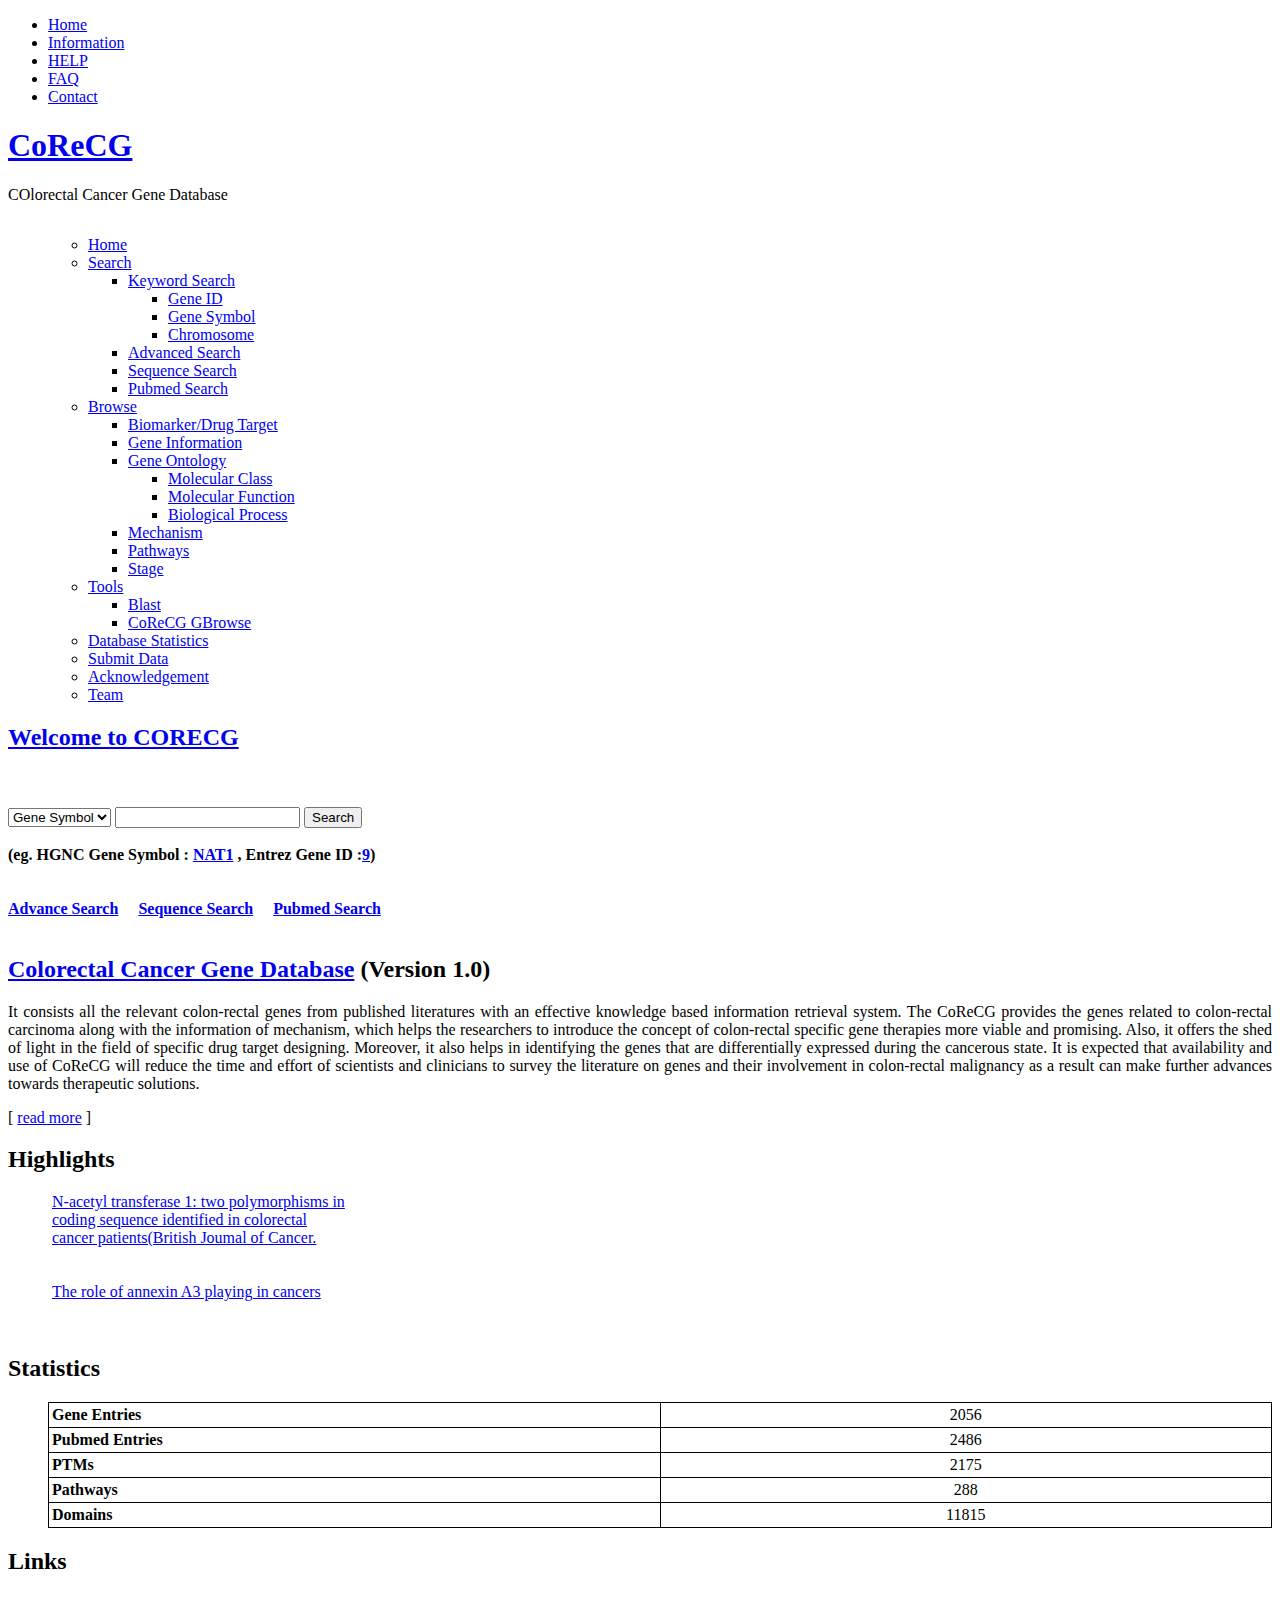
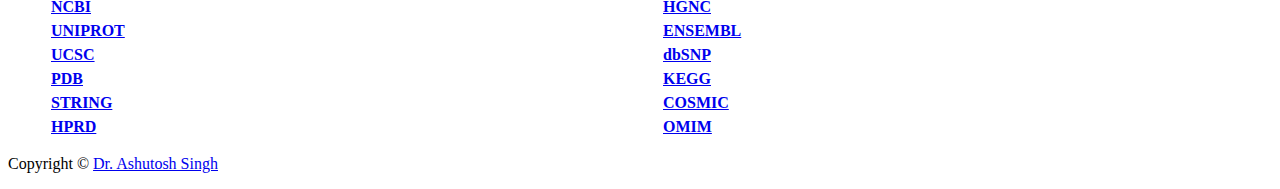
==== index2.html @ 5c92575e "Create index2.html" ====
<!DOCTYPE html PUBLIC "-//W3C//DTD XHTML 1.0 Transitional//EN" "http://www.w3.org/TR/xhtml1/DTD/xhtml1-transitional.dtd">
<html xmlns="http://www.w3.org/1999/xhtml"><head>
<title>CoReCG</title>
<meta http-equiv="Content-Type" content="text/html; charset=UTF-8">
<link rel="stylesheet" type="text/css" href="CoReCG_files/style.css">
<!--[if lte IE 6]><link rel="stylesheet" type="text/css" href="ie.css" /><![endif]-->
<script type="text/javascript" src="CoReCG_files/jquery-1.js"></script>
<script type="text/javascript" src="CoReCG_files/jquery.js"></script>
<script type="text/javascript" src="CoReCG_files/script.js"></script>
<link rel="stylesheet" type="text/css" href="CoReCG_files/pro_drop_1.css">
<script src="CoReCG_files/stuHover.js" type="text/javascript"></script>
<style type="text/css">

#marqueecontainer{
position: relative;
width: 300px; /*marquee width */
height: 140px; /*marquee height */
background-color: white;
overflow: hidden;
padding: 1px;
padding-left: 4px;
}

</style>

<script type="text/javascript">

/***********************************************
* Cross browser Marquee II- � Dynamic Drive (www.dynamicdrive.com)
* This notice MUST stay intact for legal use
* Visit http://www.dynamicdrive.com/ for this script and 100s more.
***********************************************/

var delayb4scroll=2000 //Specify initial delay before marquee starts to scroll on page (2000=2 seconds)
var marqueespeed=1 //Specify marquee scroll speed (larger is faster 1-10)
var pauseit=1 //Pause marquee onMousever (0=no. 1=yes)?

////NO NEED TO EDIT BELOW THIS LINE////////////

var copyspeed=marqueespeed
var pausespeed=(pauseit==0)? copyspeed: 0
var actualheight=''

function scrollmarquee(){
if (parseInt(cross_marquee.style.top)>(actualheight*(-1)+8)) //if scroller hasn't reached the end of its height
cross_marquee.style.top=parseInt(cross_marquee.style.top)-copyspeed+"px" //move scroller upwards
else //else, reset to original position
cross_marquee.style.top=parseInt(marqueeheight)+8+"px"
}

function initializemarquee(){
cross_marquee=document.getElementById("vmarquee")
cross_marquee.style.top=0
marqueeheight=document.getElementById("marqueecontainer").offsetHeight
actualheight=cross_marquee.offsetHeight //height of marquee content (much of which is hidden from view)
if (window.opera || navigator.userAgent.indexOf("Netscape/7")!=-1){ //if Opera or Netscape 7x, add scrollbars to scroll and exit
cross_marquee.style.height=marqueeheight+"px"
cross_marquee.style.overflow="scroll"
return
}
setTimeout('lefttime=setInterval("scrollmarquee()",30)', delayb4scroll)
}

if (window.addEventListener)
window.addEventListener("load", initializemarquee, false)
else if (window.attachEvent)
window.attachEvent("onload", initializemarquee)
else if (document.getElementById)
window.onload=initializemarquee


</script>
</head>
<body>
<!-- BEGIN wrapper -->
<div id="wrapper">
  <!-- BEGIN header -->
  <div id="header">
    <!-- begin pages -->
    <ul class="pages">
      <li><a href="http://lms.snu.edu.in/corecg/">Home</a></li>
      <li><a href="http://lms.snu.edu.in/corecg/about.php">Information</a></li>
      <li><a href="http://lms.snu.edu.in/corecg/help.php">HELP</a></li>
      <li><a href="http://lms.snu.edu.in/corecg/faq.php">FAQ</a></li>
      <li><a href="http://lms.snu.edu.in/corecg/contact.php">Contact</a></li>
    </ul>
    <!-- end pages -->
    <div class="break"></div>
    <!-- begin logo -->
    <div class="logo">
      <h1><a href="http://lms.snu.edu.in/corecg/">CoReCG</a></h1>
      <p>COlorectal Cancer Gene Database</p>
    </div>
    <!-- end logo -->
    <!-- begin sponsor -->
    <div class="sponsor"> <a href="http://www.snu.edu.in/" target="_blank"><img src="CoReCG_files/27-shivnadaruniversity.jpg" alt=""></a> </div>
    <!-- end sponsor -->
    <!-- begin categories -->
    <ul class="categories">
<span class="preload1"></span>
<span class="preload2"></span>

<ul id="nav">
	<li class="top"><a href="http://lms.snu.edu.in/corecg/" class="top_link"><span>Home</span></a></li>
	<li class="top"><a href="#" id="products" class="top_link"><span class="down">Search</span></a>
		<ul class="sub">
			<li><a href="#" class="fly">Keyword Search</a>
					<ul>
						<li><a href="http://lms.snu.edu.in/corecg/gene_id_s.php">Gene ID</a></li>
						<li><a href="http://lms.snu.edu.in/corecg/gene_sym_s.php">Gene Symbol</a></li>
						<li><a href="http://lms.snu.edu.in/corecg/gene_chr_s.php">Chromosome</a></li>
					</ul>
			</li>
			<li class="mid"><a href="http://lms.snu.edu.in/corecg/adv_s.php">Advanced Search</a></li>
			<li><a href="http://lms.snu.edu.in/corecg/seq_s.php">Sequence Search</a></li>
			<li><a href="http://lms.snu.edu.in/corecg/pubmed_id_s.php">Pubmed Search</a></li>
					</ul>
	</li>
	<li class="top"><a href="#" id="services" class="top_link"><span class="down">Browse</span></a>
		<ul class="sub">
			<li><a href="http://lms.snu.edu.in/corecg/marker_target.php">Biomarker/Drug Target</a></li>
			<li><a href="http://lms.snu.edu.in/corecg/gene_browse.php">Gene Information</a></li>
<li><a href="#" class="fly">Gene Ontology</a>
				<ul>
					<li><a href="http://lms.snu.edu.in/corecg/mol_class_browse.php">Molecular Class</a></li>
					<li><a href="http://lms.snu.edu.in/corecg/mol_function_browse.php">Molecular Function</a></li>
					<li><a href="http://lms.snu.edu.in/corecg/bio_process_browse.php">Biological Process</a></li>
				</ul></li>
<li><a href="http://lms.snu.edu.in/corecg/mechanism_browse.php">Mechanism</a></li>
		
			<li><a href="http://lms.snu.edu.in/corecg/pathway_browse.php">Pathways</a></li>
				<li><a href="http://lms.snu.edu.in/corecg/stage_browse.php">Stage</a></li>
			
		</ul>
	</li>
	<li class="top"><a href="#" id="contacts" class="top_link"><span class="down">Tools</span></a>
		<ul class="sub">
			<li><a href="http://lms.snu.edu.in/corecg/blast.php">Blast</a></li>
			<li><a href="http://lms.snu.edu.in/cgi-bin/gb2/gbrowse/corecg/" target="_blank">CoReCG GBrowse</a></li>
		</ul>
	</li>
	<li class="top"><a href="http://lms.snu.edu.in/corecg/db_stats.php" id="shop" class="top_link"><span>Database Statistics</span></a></li>
	<li class="top"><a href="http://lms.snu.edu.in/corecg/submit_data.php" id="privacy" class="top_link"><span>Submit Data</span></a></li>
	<li class="top"><a href="http://lms.snu.edu.in/corecg/acknowledgement.php" id="privacy" class="top_link"><span>Acknowledgement</span></a></li>
	<li class="top"><a href="http://lms.snu.edu.in/corecg/team.php" id="privacy" class="top_link"><span>Team</span></a></li>
</ul></ul>

    <!-- end categories -->
  </div>
  <!-- END header -->
  <!-- BEGIN content -->
  <div id="content">
    <!-- begin featured -->
    <div id="featured">
      <div class="post">
        <h2><a href="#">Welcome to CORECG</a></h2>
       <br><br>
        <form method="post" action="searchresult.php">
                <script type="text/javascript">
                    function checkInput(){
  						 var len = document.getElementById('search-text').value.length;
                          if(len<1){
                            alert('Please enter a search value');
                            return false;
                        }
                    }
                </script>
                <select id="search-sel" name="selSearchType">
                        <option value="Gene_Symbol" selected="selected">Gene Symbol</option>
                        <option value="Gene_ID">Gene ID</option>
                        <option value="Chromosome">Chromosome</option>
                       </select>
                    <input type="text" id="search-text" name="searchInput">
                    <input type="submit" id="search-submit" value="Search" onclick="return checkInput();"></form><br>
			<b>(eg. HGNC Gene Symbol : <a href="http://lms.snu.edu.in/corecg/searchresultt.php?ID=9">NAT1</a> , Entrez Gene ID :<a href="http://lms.snu.edu.in/corecg/searchresultt.php?ID=9">9</a>)</b><br><br><br>
			<b><a href="https://lms.snu.edu.in/corecg/adv_s.php">Advance Search</a></b>&nbsp;&nbsp;&nbsp;&nbsp;
                    	<b><a href="https://lms.snu.edu.in/corecg/seq_s.php">Sequence Search</a></b>&nbsp;&nbsp;&nbsp;&nbsp;
			<b><a href="https://lms.snu.edu.in/corecg/pubmed_id_s.php">Pubmed Search</a></b>
		      <br>
		      <br>        <div class="break"></div>
      </div>
      </div>
    <!-- end featured -->
    <!-- begin recent posts -->
    <div class="recent">
      <!-- begin post -->
      <div class="o post">
        <h2><a href="#">Colorectal Cancer Gene Database</a> (Version 1.0)</h2>
        <p align="justify">It consists all the relevant colon-rectal 
genes from published literatures with an effective knowledge based 
information retrieval system. The CoReCG provides the genes related to 
colon-rectal carcinoma along with the information of mechanism, which 
helps the researchers to introduce the concept of colon-rectal specific 
gene therapies more viable and promising. Also, it offers the shed of 
light in the field of specific drug target designing. Moreover, it also 
helps in identifying the genes that are differentially expressed during 
the cancerous state. It is expected that availability and use of CoReCG 
will reduce the time and effort of scientists and clinicians to survey 
the literature on genes and their involvement in colon-rectal malignancy
 as a result can make further advances towards therapeutic solutions. </p>
        <p class="readmore">[ <a href="https://lms.snu.edu.in/corecg/about.php">read more</a> ]</p>
        


      </div>
      <!-- end post -->
    </div>
    <!-- end recent posts -->
  </div>
  <!-- END content -->
  <!-- BEGIN sidebar -->
  <div id="sidebar">
<!-- begin popular posts -->
    <div class="box">
      <h2>Highlights</h2>
      <ul class="popular">
        <div id="marqueecontainer" onmouseover="copyspeed=pausespeed" onmouseout="copyspeed=marqueespeed">
<div id="vmarquee" style="position: absolute; width: 98%; top: -237px;">

<!--YOUR SCROLL CONTENT HERE-->

	
<a href="https://www.ncbi.nlm.nih.gov/pubmed/?term=9528834" target="_blank">N-acetyl transferase 1: two polymorphisms in coding sequence identified in colorectal cancer patients(British Joumal of Cancer.</a>&nbsp;&nbsp;&nbsp;<br><br><br><a href="https://www.ncbi.nlm.nih.gov/pubmed/?term=23011854" target="_blank">The role of annexin A3 playing in cancers</a>&nbsp;&nbsp;&nbsp;<br><br><br><a href="https://www.ncbi.nlm.nih.gov/pubmed/?term=22481083" target="_blank">Apoptosome-dependent caspase activation proteins as prognostic markers in Stage II and III colorectal cancer.</a>&nbsp;&nbsp;&nbsp;<br><br><br><a href="https://www.ncbi.nlm.nih.gov/pubmed/?term=22810696" target="_blank">Comprehensive molecular characterization of human colon and rectal cancer.</a>&nbsp;&nbsp;&nbsp;<br><br><br><a href="https://www.ncbi.nlm.nih.gov/pubmed/?term=22968445" target="_blank">Extensive quantitative remodeling of the proteome between normal colon tissue and adenocarcinoma.</a>&nbsp;&nbsp;&nbsp;<br><br><br><a href="https://www.ncbi.nlm.nih.gov/pubmed/?term=23001810" target="_blank">Differential
 gene expression and methylation in the retinoid/PPARA pathway and of 
tumor suppressors may modify intestinal tumorigenesis induced by low 
folate in mice.</a>&nbsp;&nbsp;&nbsp;<br><br><br><a href="https://www.ncbi.nlm.nih.gov/pubmed/?term=22895193" target="_blank">Recurrent R-spondin fusions in colon cancer.</a>&nbsp;&nbsp;&nbsp;<br><br><br><a href="https://www.ncbi.nlm.nih.gov/pubmed/?term=17848589" target="_blank">A proteomics analysis of cell signaling alterations in colorectal cancer.</a>&nbsp;&nbsp;&nbsp;<br><br><br><a href="https://www.ncbi.nlm.nih.gov/pubmed/?term=23038226" target="_blank">Loss
 of Expression of the Tumor Suppressor CEACAM1 Links Different 
Hereditary Colorectal Carcinoma Subtypes to the Genesis of Sporadic 
Colorectal Carcinoma.</a>&nbsp;&nbsp;&nbsp;<br><br><br><a href="https://www.ncbi.nlm.nih.gov/pubmed/?term=20949628" target="_blank">Evaluation of Germline BMP4 Mutation as a Cause of Colorectal Cancer.</a>&nbsp;&nbsp;&nbsp;<br><br><br><a href="https://www.ncbi.nlm.nih.gov/pubmed/?term=15273736" target="_blank">Promoter hypermethylation downregulates RUNX3 gene expressionin colorectal cancer cell lines.</a>&nbsp;&nbsp;&nbsp;<br><br><br><a href="https://www.ncbi.nlm.nih.gov/pubmed/?term=14997203" target="_blank">CDH13 promoter region is specifically methylated in poorly differentiated colorectal cancer.</a>&nbsp;&nbsp;&nbsp;<br><br><br><a href="https://www.ncbi.nlm.nih.gov/pubmed/?term=19187582" target="_blank">Screening of tumor suppressor genes on 1q31.1-32.1 in Chinese patients with sporadic colorectal cancer.</a>&nbsp;&nbsp;&nbsp;<br><br><br><a href="https://www.ncbi.nlm.nih.gov/pubmed/?term=12237780" target="_blank">Expression of paclitaxel-inactivating CYP3A activity in human colorectal cancer: implications for drug therapy</a>&nbsp;&nbsp;&nbsp;<br><br><br><a href="https://www.ncbi.nlm.nih.gov/pubmed/?term=23023523" target="_blank">UHRF1 expression is upregulated and associated with cellular proliferation in colorectal cancer</a>&nbsp;&nbsp;&nbsp;<br><br><br><a href="https://www.ncbi.nlm.nih.gov/pubmed/?term=22281684" target="_blank">Unresponsiveness of colon cancer to BRAF(V600E) inhibition through feedback activation of EGFR.</a>&nbsp;&nbsp;&nbsp;<br><br><br><a href="https://www.ncbi.nlm.nih.gov/pubmed/?term=16007213" target="_blank">Downregulation of EphA7 by hypermethylation in colorectal cancer</a>&nbsp;&nbsp;&nbsp;<br><br><br><a href="https://www.ncbi.nlm.nih.gov/pubmed/?term=22993316" target="_blank">Significance of ELF3 mRNA Expression for Detection of Lymph Node Metastases of Colorectal Cancer</a>&nbsp;&nbsp;&nbsp;<br><br><br><a href="https://www.ncbi.nlm.nih.gov/pubmed/?term=22242939" target="_blank">Cancer somatic mutations disrupt functions of the EphA3 receptor tyrosine kinase through multiple mechanisms</a>&nbsp;&nbsp;&nbsp;<br><br><br><a href="https://www.ncbi.nlm.nih.gov/pubmed/?term=23001792" target="_blank">Inhibition
 of PRC2 histone methyltransferase activity increases TRAIL-mediated 
apoptosis sensitivity in human colon cancer cells.</a>&nbsp;&nbsp;&nbsp;<br><br><br><a href="https://www.ncbi.nlm.nih.gov/pubmed/?term=20168335" target="_blank">Relationship between growth hormone 1 genetic polymorphism and susceptibility to colorectal cancer</a>&nbsp;&nbsp;&nbsp;<br><br><br><a href="https://www.ncbi.nlm.nih.gov/pubmed/?term=17461467" target="_blank">Sonic hedgehog-Gli1 pathway in colorectal adenocarcinomas</a>&nbsp;&nbsp;&nbsp;<br><br><br><a href="https://www.ncbi.nlm.nih.gov/pubmed/?term=17277760" target="_blank">Human leukocyte antigen G expression as a significant prognostic indicator for patients with colorectal cancer.</a>&nbsp;&nbsp;&nbsp;<br><br><br><a href="https://www.ncbi.nlm.nih.gov/pubmed/?term=20027224" target="_blank">Analysis of the Association between CIMP and BRAFV600E in Colorectal Cancer by DNA Methylation Profiling.</a>&nbsp;&nbsp;&nbsp;<br><br><br><a href="https://www.ncbi.nlm.nih.gov/pubmed/?term=15170664" target="_blank">HEDGEHOG SIGNALLING IN COLORECTAL TUMOUR CELLS: INDUCTION OF APOPTOSIS WITH CYCLOPAMINE TREATMENT.</a>&nbsp;&nbsp;&nbsp;<br><br><br><a href="https://www.ncbi.nlm.nih.gov/pubmed/?term=9792144" target="_blank">Selective suppression of cytokine secretion in whole blood cell cultures of patients with colorectal cancer.</a>&nbsp;&nbsp;&nbsp;<br><br><br><a href="https://www.ncbi.nlm.nih.gov/pubmed/?term=8530527" target="_blank">Receptors
 for Interleukin (IL)-4 Do Not Associate with the Commong Chain, and 
IL-4 Induces the Phosphorylation of JAK2 TyrosineKinase in Human Colon 
Carcinoma Cells.</a>&nbsp;&nbsp;&nbsp;<br><br><br><a href="https://www.ncbi.nlm.nih.gov/pubmed/?term=22564821" target="_blank">Comparative proteomic analysis for the insoluble fractions of colorectal cancer patients.</a>&nbsp;&nbsp;&nbsp;<br><br><br><a href="https://www.ncbi.nlm.nih.gov/pubmed/?term=19531654" target="_blank">Smad2
 and Smad3 Phosphorylated at Both Linker and COOHTerminal Regions 
Transmit Malignant TGF-B Signal in Later Stages ofHuman Colorectal 
Cancer and Somatic alterations of the SMIAD-2 gene in human colorectal 
cancers.</a>&nbsp;&nbsp;&nbsp;<br><br><br><a href="https://www.ncbi.nlm.nih.gov/pubmed/?term=18781153" target="_blank">Smad7 induces hepatic metastasis in colorectal cancer.</a>&nbsp;&nbsp;&nbsp;<br><br><br><a href="https://www.ncbi.nlm.nih.gov/pubmed/?term=17277767" target="_blank">Prognostic significance of mammalian sterile20-like kinase 1 in colorectal cancer.
</a>&nbsp;&nbsp;&nbsp;<br><br><br><a href="https://www.ncbi.nlm.nih.gov/pubmed/?term=23007840" target="_blank">Contribution
 of bi-allelic germline MUTYH mutations to early-onset and familial 
colorectal cancer and to low number of adenomatous polyps: case-series 
and literature review</a>&nbsp;&nbsp;&nbsp;<br><br><br><a href="https://www.ncbi.nlm.nih.gov/pubmed/?term=23010642" target="_blank">Methylation of the Polycomb Group Target Genes (PCGT) is a Possible Biomarker for Favorable Prognosis in Colorectal Cancer.</a>&nbsp;&nbsp;&nbsp;<br><br><br><a href="https://www.ncbi.nlm.nih.gov/pubmed/?term=22974840" target="_blank">NEDD4 is overexpressed in colorectal cancer and promotes colonic cell growth independently of the PI3K/PTEN/AKT pathway.</a>&nbsp;&nbsp;&nbsp;<br><br><br><a href="https://www.ncbi.nlm.nih.gov/pubmed/?term=23034738" target="_blank">Methylation of NEUROG1 in Serum Is a Sensitive Marker for the Detection of Early Colorectal cancer.</a>&nbsp;&nbsp;&nbsp;<br><br><br><a href="https://www.ncbi.nlm.nih.gov/pubmed/?term=22863622" target="_blank">Notch1 counteracts WNT/?-catenin signalingthrough chromatin modification in colorectal cancer.</a>&nbsp;&nbsp;&nbsp;<br><br><br><a href="https://www.ncbi.nlm.nih.gov/pubmed/?term=20133737" target="_blank">Genetic inactivation of AKT1, AKT2, and PDPK1 in human colorectal cancer cells clarifies their roles in tumor growth regulation.</a>&nbsp;&nbsp;&nbsp;<br><br><br><a href="https://www.ncbi.nlm.nih.gov/pubmed/?term=20622004" target="_blank">Genetic
 variation in a metabolic signaling pathway and colon and rectal cancer 
risk: mTOR, PTEN, STK11, RPKAA1, PRKAG2, TSC1, TSC2, PI3K and Akt1.</a>&nbsp;&nbsp;&nbsp;<br><br><br><a href="https://www.ncbi.nlm.nih.gov/pubmed/?term=22751117" target="_blank">RET is a potential tumor suppressor gene in colorectal cancer.</a>&nbsp;&nbsp;&nbsp;<br><br><br><a href="https://www.ncbi.nlm.nih.gov/pubmed/?term=23002339" target="_blank">Emerging roles of the ribonucleotide reductase M2 in colorectal cancer and ultraviolet-induced DNA damage repair.</a>&nbsp;&nbsp;&nbsp;<br><br><br><a href="https://www.ncbi.nlm.nih.gov/pubmed/?term=23029563" target="_blank">Down-Regulation of CDH1 Is Associated with Expression of SNAI1 in Colorectal Adenomas.</a>&nbsp;&nbsp;&nbsp;<br><br><br><a href="https://www.ncbi.nlm.nih.gov/pubmed/?term=18458674" target="_blank">SPARC
 promoter hypermethylation in colorectal cancers can be reversed by 
5-Aza-20deoxycytidine to increase SPARC expression and improve therapy 
response.</a>&nbsp;&nbsp;&nbsp;<br><br><br><a href="https://www.ncbi.nlm.nih.gov/pubmed/?term=21437251" target="_blank">The Notch-2 Gene Is Regulated by Wnt Signaling in Cultured Colorectal Cancer Cells.</a>&nbsp;&nbsp;&nbsp;<br><br><br><a href="https://www.ncbi.nlm.nih.gov/pubmed/?term=21922590" target="_blank">MicroRNA Profiling Differentiates Colorectal Cancer According to KRAS Status.</a>&nbsp;&nbsp;&nbsp;<br><br><br><a href="https://www.ncbi.nlm.nih.gov/pubmed/?term=23037807" target="_blank">Tissue inhibitor of metalloproteinases-3 transfer suppresses malignant behaviors of colorectal cancer cells.</a>&nbsp;&nbsp;&nbsp;<br><br><br><a href="https://www.ncbi.nlm.nih.gov/pubmed/?term=22772342" target="_blank">TUFM is a potential new prognostic indicator for colorectal carcinoma. </a>&nbsp;&nbsp;&nbsp;<br><br><br><a href="https://www.ncbi.nlm.nih.gov/pubmed/?term=21743435" target="_blank">VEGFA gene locus (6p12) amplification identifies a small but highly aggressive subgroup of colorectal patients.</a>&nbsp;&nbsp;&nbsp;<br><br><br><a href="https://www.ncbi.nlm.nih.gov/pubmed/?term=16717119" target="_blank">IFN?-dependent, spontaneous development of colorectal carcinomas in SOCS1-defi cient mice</a>&nbsp;&nbsp;&nbsp;<br><br><br><a href="https://www.ncbi.nlm.nih.gov/pubmed/?term=22655257" target="_blank">Stratification and Prognostic Relevance of Jass's Molecular Classification of Colorectal Cancer.</a>&nbsp;&nbsp;&nbsp;<br><br><br><a href="https://www.ncbi.nlm.nih.gov/pubmed/?term=23017941" target="_blank">Colon Cancer Stem Cells Resist Antiangiogenesis Therapy-induced Apoptosis</a>&nbsp;&nbsp;&nbsp;<br><br><br><a href="https://www.ncbi.nlm.nih.gov/pubmed/?term=9528834" target="_blank">N-acetyl transferase 1: two polymorphisms in coding sequence identified in colorectal cancer patients(British Joumal of Cancer.</a>&nbsp;&nbsp;&nbsp;<br><br><br><a href="https://www.ncbi.nlm.nih.gov/pubmed/?term=23011854" target="_blank">The role of annexin A3 playing in cancers</a>&nbsp;&nbsp;&nbsp;<br><br><br><a href="https://www.ncbi.nlm.nih.gov/pubmed/?term=22481083" target="_blank">Apoptosome-dependent caspase activation proteins as prognostic markers in Stage II and III colorectal cancer.</a>&nbsp;&nbsp;&nbsp;<br><br><br><a href="https://www.ncbi.nlm.nih.gov/pubmed/?term=22810696" target="_blank">Comprehensive molecular characterization of human colon and rectal cancer.</a>&nbsp;&nbsp;&nbsp;<br><br><br><a href="https://www.ncbi.nlm.nih.gov/pubmed/?term=22968445" target="_blank">Extensive quantitative remodeling of the proteome between normal colon tissue and adenocarcinoma.</a>&nbsp;&nbsp;&nbsp;<br><br><br><a href="https://www.ncbi.nlm.nih.gov/pubmed/?term=23001810" target="_blank">Differential
 gene expression and methylation in the retinoid/PPARA pathway and of 
tumor suppressors may modify intestinal tumorigenesis induced by low 
folate in mice.</a>&nbsp;&nbsp;&nbsp;<br><br><br><a href="https://www.ncbi.nlm.nih.gov/pubmed/?term=22895193" target="_blank">Recurrent R-spondin fusions in colon cancer.</a>&nbsp;&nbsp;&nbsp;<br><br><br><a href="https://www.ncbi.nlm.nih.gov/pubmed/?term=17848589" target="_blank">A proteomics analysis of cell signaling alterations in colorectal cancer.</a>&nbsp;&nbsp;&nbsp;<br><br><br><a href="https://www.ncbi.nlm.nih.gov/pubmed/?term=23038226" target="_blank">Loss
 of Expression of the Tumor Suppressor CEACAM1 Links Different 
Hereditary Colorectal Carcinoma Subtypes to the Genesis of Sporadic 
Colorectal Carcinoma.</a>&nbsp;&nbsp;&nbsp;<br><br><br><a href="https://www.ncbi.nlm.nih.gov/pubmed/?term=20949628" target="_blank">Evaluation of Germline BMP4 Mutation as a Cause of Colorectal Cancer.</a>&nbsp;&nbsp;&nbsp;<br><br><br><a href="https://www.ncbi.nlm.nih.gov/pubmed/?term=15273736" target="_blank">Promoter hypermethylation downregulates RUNX3 gene expressionin colorectal cancer cell lines.</a>&nbsp;&nbsp;&nbsp;<br><br><br><a href="https://www.ncbi.nlm.nih.gov/pubmed/?term=14997203" target="_blank">CDH13 promoter region is specifically methylated in poorly differentiated colorectal cancer.</a>&nbsp;&nbsp;&nbsp;<br><br><br><a href="https://www.ncbi.nlm.nih.gov/pubmed/?term=19187582" target="_blank">Screening of tumor suppressor genes on 1q31.1-32.1 in Chinese patients with sporadic colorectal cancer.</a>&nbsp;&nbsp;&nbsp;<br><br><br><a href="https://www.ncbi.nlm.nih.gov/pubmed/?term=12237780" target="_blank">Expression of paclitaxel-inactivating CYP3A activity in human colorectal cancer: implications for drug therapy</a>&nbsp;&nbsp;&nbsp;<br><br><br><a href="https://www.ncbi.nlm.nih.gov/pubmed/?term=23023523" target="_blank">UHRF1 expression is upregulated and associated with cellular proliferation in colorectal cancer</a>&nbsp;&nbsp;&nbsp;<br><br><br><a href="https://www.ncbi.nlm.nih.gov/pubmed/?term=22281684" target="_blank">Unresponsiveness of colon cancer to BRAF(V600E) inhibition through feedback activation of EGFR.</a>&nbsp;&nbsp;&nbsp;<br><br><br><a href="https://www.ncbi.nlm.nih.gov/pubmed/?term=16007213" target="_blank">Downregulation of EphA7 by hypermethylation in colorectal cancer</a>&nbsp;&nbsp;&nbsp;<br><br><br><a href="https://www.ncbi.nlm.nih.gov/pubmed/?term=22993316" target="_blank">Significance of ELF3 mRNA Expression for Detection of Lymph Node Metastases of Colorectal Cancer</a>&nbsp;&nbsp;&nbsp;<br><br><br><a href="https://www.ncbi.nlm.nih.gov/pubmed/?term=22242939" target="_blank">Cancer somatic mutations disrupt functions of the EphA3 receptor tyrosine kinase through multiple mechanisms</a>&nbsp;&nbsp;&nbsp;<br><br><br><a href="https://www.ncbi.nlm.nih.gov/pubmed/?term=23001792" target="_blank">Inhibition
 of PRC2 histone methyltransferase activity increases TRAIL-mediated 
apoptosis sensitivity in human colon cancer cells.</a>&nbsp;&nbsp;&nbsp;<br><br><br><a href="https://www.ncbi.nlm.nih.gov/pubmed/?term=20168335" target="_blank">Relationship between growth hormone 1 genetic polymorphism and susceptibility to colorectal cancer</a>&nbsp;&nbsp;&nbsp;<br><br><br><a href="https://www.ncbi.nlm.nih.gov/pubmed/?term=17461467" target="_blank">Sonic hedgehog-Gli1 pathway in colorectal adenocarcinomas</a>&nbsp;&nbsp;&nbsp;<br><br><br><a href="https://www.ncbi.nlm.nih.gov/pubmed/?term=17277760" target="_blank">Human leukocyte antigen G expression as a significant prognostic indicator for patients with colorectal cancer.</a>&nbsp;&nbsp;&nbsp;<br><br><br><a href="https://www.ncbi.nlm.nih.gov/pubmed/?term=20027224" target="_blank">Analysis of the Association between CIMP and BRAFV600E in Colorectal Cancer by DNA Methylation Profiling.</a>&nbsp;&nbsp;&nbsp;<br><br><br><a href="https://www.ncbi.nlm.nih.gov/pubmed/?term=15170664" target="_blank">HEDGEHOG SIGNALLING IN COLORECTAL TUMOUR CELLS: INDUCTION OF APOPTOSIS WITH CYCLOPAMINE TREATMENT.</a>&nbsp;&nbsp;&nbsp;<br><br><br><a href="https://www.ncbi.nlm.nih.gov/pubmed/?term=9792144" target="_blank">Selective suppression of cytokine secretion in whole blood cell cultures of patients with colorectal cancer.</a>&nbsp;&nbsp;&nbsp;<br><br><br><a href="https://www.ncbi.nlm.nih.gov/pubmed/?term=8530527" target="_blank">Receptors
 for Interleukin (IL)-4 Do Not Associate with the Commong Chain, and 
IL-4 Induces the Phosphorylation of JAK2 TyrosineKinase in Human Colon 
Carcinoma Cells.</a>&nbsp;&nbsp;&nbsp;<br><br><br><a href="https://www.ncbi.nlm.nih.gov/pubmed/?term=22564821" target="_blank">Comparative proteomic analysis for the insoluble fractions of colorectal cancer patients.</a>&nbsp;&nbsp;&nbsp;<br><br><br><a href="https://www.ncbi.nlm.nih.gov/pubmed/?term=19531654" target="_blank">Smad2
 and Smad3 Phosphorylated at Both Linker and COOHTerminal Regions 
Transmit Malignant TGF-B Signal in Later Stages ofHuman Colorectal 
Cancer and Somatic alterations of the SMIAD-2 gene in human colorectal 
cancers.</a>&nbsp;&nbsp;&nbsp;<br><br><br><a href="https://www.ncbi.nlm.nih.gov/pubmed/?term=18781153" target="_blank">Smad7 induces hepatic metastasis in colorectal cancer.</a>&nbsp;&nbsp;&nbsp;<br><br><br><a href="https://www.ncbi.nlm.nih.gov/pubmed/?term=17277767" target="_blank">Prognostic significance of mammalian sterile20-like kinase 1 in colorectal cancer.
</a>&nbsp;&nbsp;&nbsp;<br><br><br><a href="https://www.ncbi.nlm.nih.gov/pubmed/?term=23007840" target="_blank">Contribution
 of bi-allelic germline MUTYH mutations to early-onset and familial 
colorectal cancer and to low number of adenomatous polyps: case-series 
and literature review</a>&nbsp;&nbsp;&nbsp;<br><br><br><a href="https://www.ncbi.nlm.nih.gov/pubmed/?term=23010642" target="_blank">Methylation of the Polycomb Group Target Genes (PCGT) is a Possible Biomarker for Favorable Prognosis in Colorectal Cancer.</a>&nbsp;&nbsp;&nbsp;<br><br><br><a href="https://www.ncbi.nlm.nih.gov/pubmed/?term=22974840" target="_blank">NEDD4 is overexpressed in colorectal cancer and promotes colonic cell growth independently of the PI3K/PTEN/AKT pathway.</a>&nbsp;&nbsp;&nbsp;<br><br><br><a href="https://www.ncbi.nlm.nih.gov/pubmed/?term=23034738" target="_blank">Methylation of NEUROG1 in Serum Is a Sensitive Marker for the Detection of Early Colorectal cancer.</a>&nbsp;&nbsp;&nbsp;<br><br><br><a href="https://www.ncbi.nlm.nih.gov/pubmed/?term=22863622" target="_blank">Notch1 counteracts WNT/?-catenin signalingthrough chromatin modification in colorectal cancer.</a>&nbsp;&nbsp;&nbsp;<br><br><br><a href="https://www.ncbi.nlm.nih.gov/pubmed/?term=20133737" target="_blank">Genetic inactivation of AKT1, AKT2, and PDPK1 in human colorectal cancer cells clarifies their roles in tumor growth regulation.</a>&nbsp;&nbsp;&nbsp;<br><br><br><a href="https://www.ncbi.nlm.nih.gov/pubmed/?term=20622004" target="_blank">Genetic
 variation in a metabolic signaling pathway and colon and rectal cancer 
risk: mTOR, PTEN, STK11, RPKAA1, PRKAG2, TSC1, TSC2, PI3K and Akt1.</a>&nbsp;&nbsp;&nbsp;<br><br><br><a href="https://www.ncbi.nlm.nih.gov/pubmed/?term=22751117" target="_blank">RET is a potential tumor suppressor gene in colorectal cancer.</a>&nbsp;&nbsp;&nbsp;<br><br><br><a href="https://www.ncbi.nlm.nih.gov/pubmed/?term=23002339" target="_blank">Emerging roles of the ribonucleotide reductase M2 in colorectal cancer and ultraviolet-induced DNA damage repair.</a>&nbsp;&nbsp;&nbsp;<br><br><br><a href="https://www.ncbi.nlm.nih.gov/pubmed/?term=23029563" target="_blank">Down-Regulation of CDH1 Is Associated with Expression of SNAI1 in Colorectal Adenomas.</a>&nbsp;&nbsp;&nbsp;<br><br><br><a href="https://www.ncbi.nlm.nih.gov/pubmed/?term=18458674" target="_blank">SPARC
 promoter hypermethylation in colorectal cancers can be reversed by 
5-Aza-20deoxycytidine to increase SPARC expression and improve therapy 
response.</a>&nbsp;&nbsp;&nbsp;<br><br><br><a href="https://www.ncbi.nlm.nih.gov/pubmed/?term=21437251" target="_blank">The Notch-2 Gene Is Regulated by Wnt Signaling in Cultured Colorectal Cancer Cells.</a>&nbsp;&nbsp;&nbsp;<br><br><br><a href="https://www.ncbi.nlm.nih.gov/pubmed/?term=21922590" target="_blank">MicroRNA Profiling Differentiates Colorectal Cancer According to KRAS Status.</a>&nbsp;&nbsp;&nbsp;<br><br><br><a href="https://www.ncbi.nlm.nih.gov/pubmed/?term=23037807" target="_blank">Tissue inhibitor of metalloproteinases-3 transfer suppresses malignant behaviors of colorectal cancer cells.</a>&nbsp;&nbsp;&nbsp;<br><br><br><a href="https://www.ncbi.nlm.nih.gov/pubmed/?term=22772342" target="_blank">TUFM is a potential new prognostic indicator for colorectal carcinoma. </a>&nbsp;&nbsp;&nbsp;<br><br><br><a href="https://www.ncbi.nlm.nih.gov/pubmed/?term=21743435" target="_blank">VEGFA gene locus (6p12) amplification identifies a small but highly aggressive subgroup of colorectal patients.</a>&nbsp;&nbsp;&nbsp;<br><br><br><a href="https://www.ncbi.nlm.nih.gov/pubmed/?term=16717119" target="_blank">IFN?-dependent, spontaneous development of colorectal carcinomas in SOCS1-defi cient mice</a>&nbsp;&nbsp;&nbsp;<br><br><br><a href="https://www.ncbi.nlm.nih.gov/pubmed/?term=22655257" target="_blank">Stratification and Prognostic Relevance of Jass's Molecular Classification of Colorectal Cancer.</a>&nbsp;&nbsp;&nbsp;<br><br><br><a href="https://www.ncbi.nlm.nih.gov/pubmed/?term=23017941" target="_blank">Colon Cancer Stem Cells Resist Antiangiogenesis Therapy-induced Apoptosis</a>&nbsp;&nbsp;&nbsp;<br><br><br><br><br><!--YOUR SCROLL CONTENT HERE-->

</div>
</div>
      </ul>
    </div>
    <!-- end popular posts -->
        <!-- begin popular posts -->
    <div class="box">
      <h2>Statistics</h2>
      <ul class="popular">
        <table style="border:1px black;width:100%;border-collapse:collapse;" border="1"><colgroup><col width="50%">
</colgroup><tbody><tr>
<td style="padding:3px;"><b>Gene Entries</b></td><td style="padding:3px;"><center>2056</center></td>
</tr>
<tr>
<td style="padding:3px;"><b>Pubmed Entries</b></td><td style="padding:3px;"><center>2486</center></td>
</tr>
<tr>
<td style="padding:3px;"><b>PTMs</b></td><td style="padding:3px;"><center>2175</center></td>
</tr>
<tr>
<td style="padding:3px;"><b>Pathways</b></td><td style="padding:3px;"><center>288</center></td></tr>
<tr><td style="padding:3px;"><b>Domains</b></td><td style="padding:3px;"><center>11815</center></td></tr>
</tbody></table>
      </ul>
    </div>
    <!-- end popular posts -->
     <!-- begin popular posts -->
    <div class="box">
      <h2>Links</h2>
      <ul class="popular">
	<table style="border:1px black;width:100%;border-collapse:collapse;" border="0"><colgroup><col width="50%">
		</colgroup><tbody><tr>
		<td style="padding:3px;"><b><a href="http://www.ncbi.nlm.nih.gov/" target="_blank">NCBI</a></b></td>
		<td style="padding:3px;"><b><a href="http://www.genenames.org/" target="_blank">HGNC</a></b></td>
		</tr>
		<tr>
		<td style="padding:3px;"><b><a href="http://www.uniprot.org/" target="_blank">UNIPROT</a></b></td>
		<td style="padding:3px;"><b><a href="http://www.ensembl.org/index.html" target="_blank">ENSEMBL</a></b></td>
		</tr>
		<tr>
		<td style="padding:3px;"><b><a href="https://genome.ucsc.edu/" target="_blank">UCSC</a></b></td>
		<td style="padding:3px;"><b><a href="http://www.ncbi.nlm.nih.gov/SNP/" target="_blank">dbSNP</a></b></td>
		</tr>
		<tr>
		<td style="padding:3px;"><b><a href="http://pdb.org/pdb/home/home.do" target="_blank">PDB</a></b></td>
		<td style="padding:3px;"><b><a href="http://www.genome.jp/kegg/" target="_blank">KEGG</a></b></td>
		</tr>
		<tr>
		<td style="padding:3px;"><b><a href="http://string-db.org/" target="_blank">STRING</a></b></td>
		<td style="padding:3px;"><b><a href="http://cancer.sanger.ac.uk/cancergenome/projects/cosmic/" target="_blank">COSMIC</a></b></td>
		</tr>
		<tr>
		<td style="padding:3px;"><b><a href="http://www.hprd.org/" target="_blank">HPRD</a></b></td>
		<td style="padding:3px;"><b><a href="http://www.ncbi.nlm.nih.gov/omim" target="_blank">OMIM</a></b></td>
		</tr>

	</tbody></table>    
      </ul>
    </div>
    <!-- end popular posts -->
  </div>
  <!-- END sidebar -->
</div>
<!-- END wrapper -->
<!-- BEGIN footer -->
<div id="footer">
  <p class="l">Copyright © <a href="http://www.snu.edu.in/naturalsciences/Dr_Ashutosh_Singh_profile.aspx" target="_blank"> Dr. Ashutosh Singh</a>
</p>
</div>

<!-- END footer -->


</body></html>
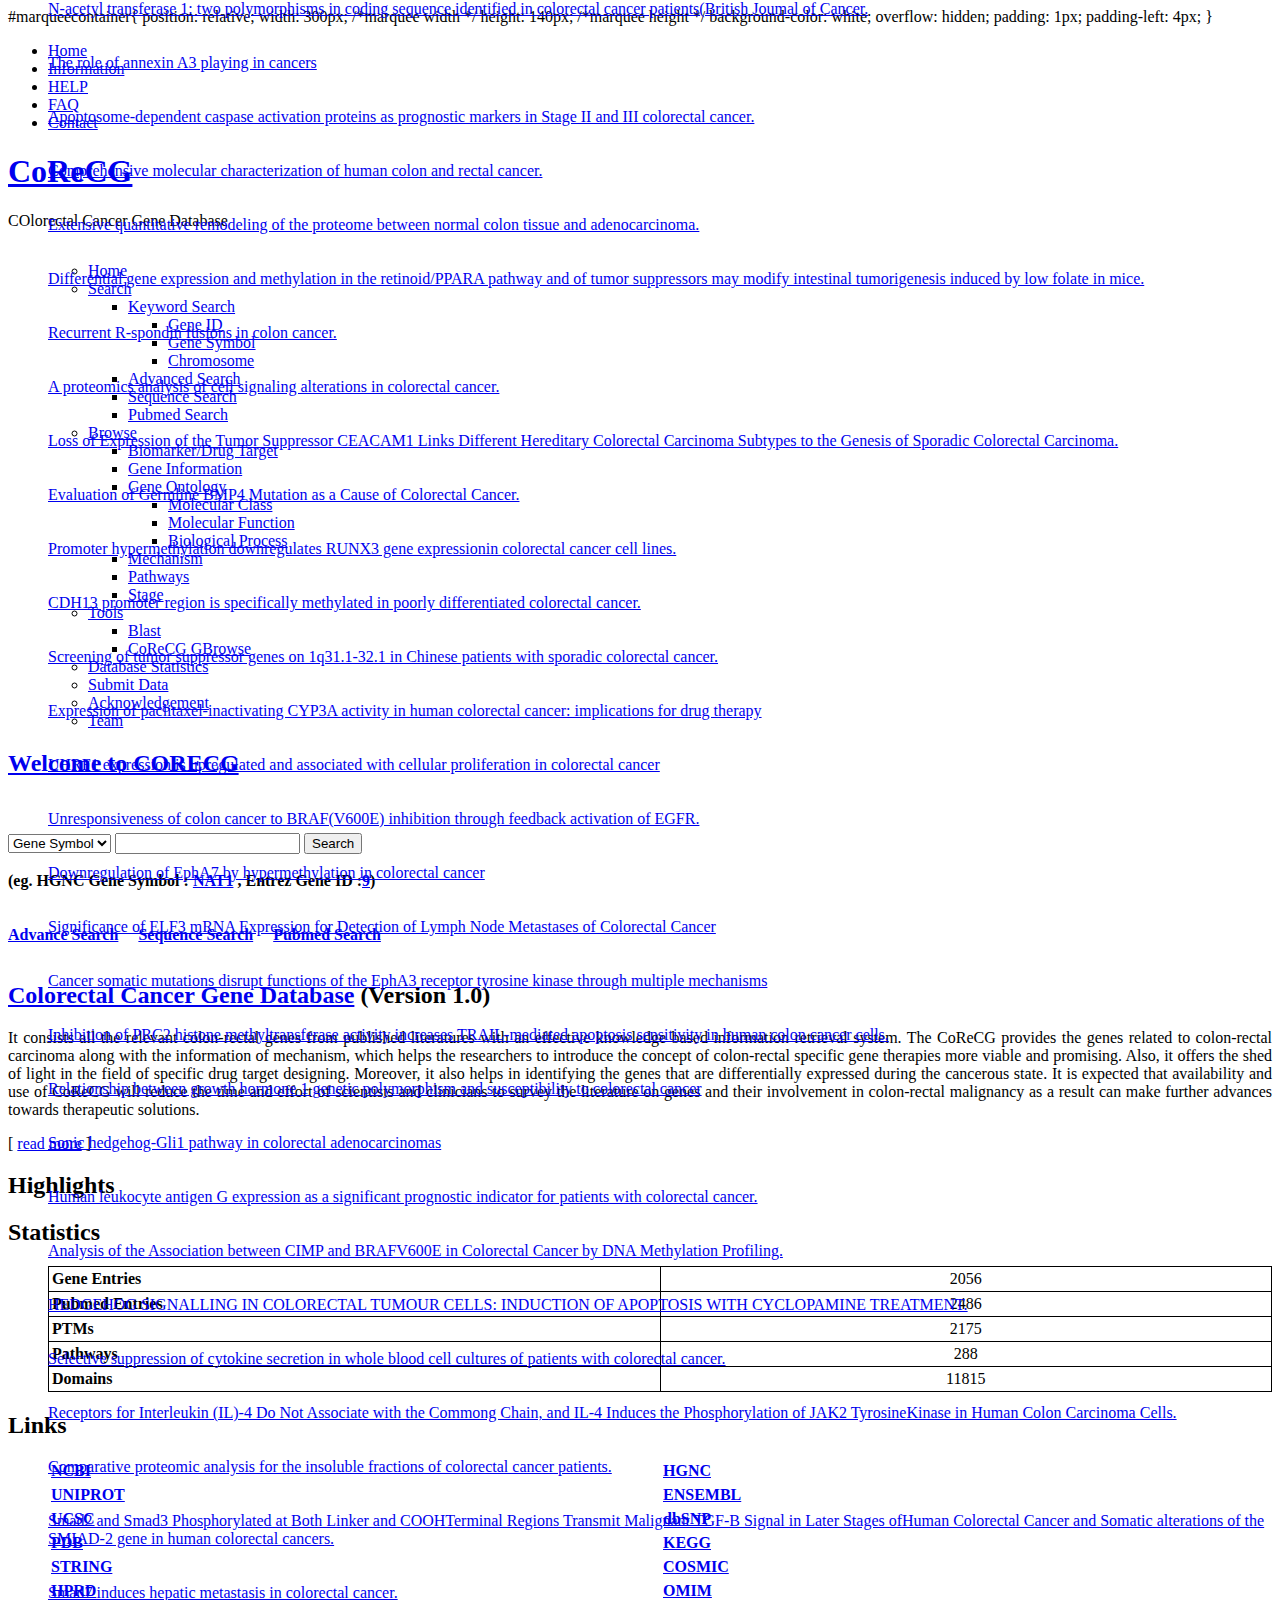
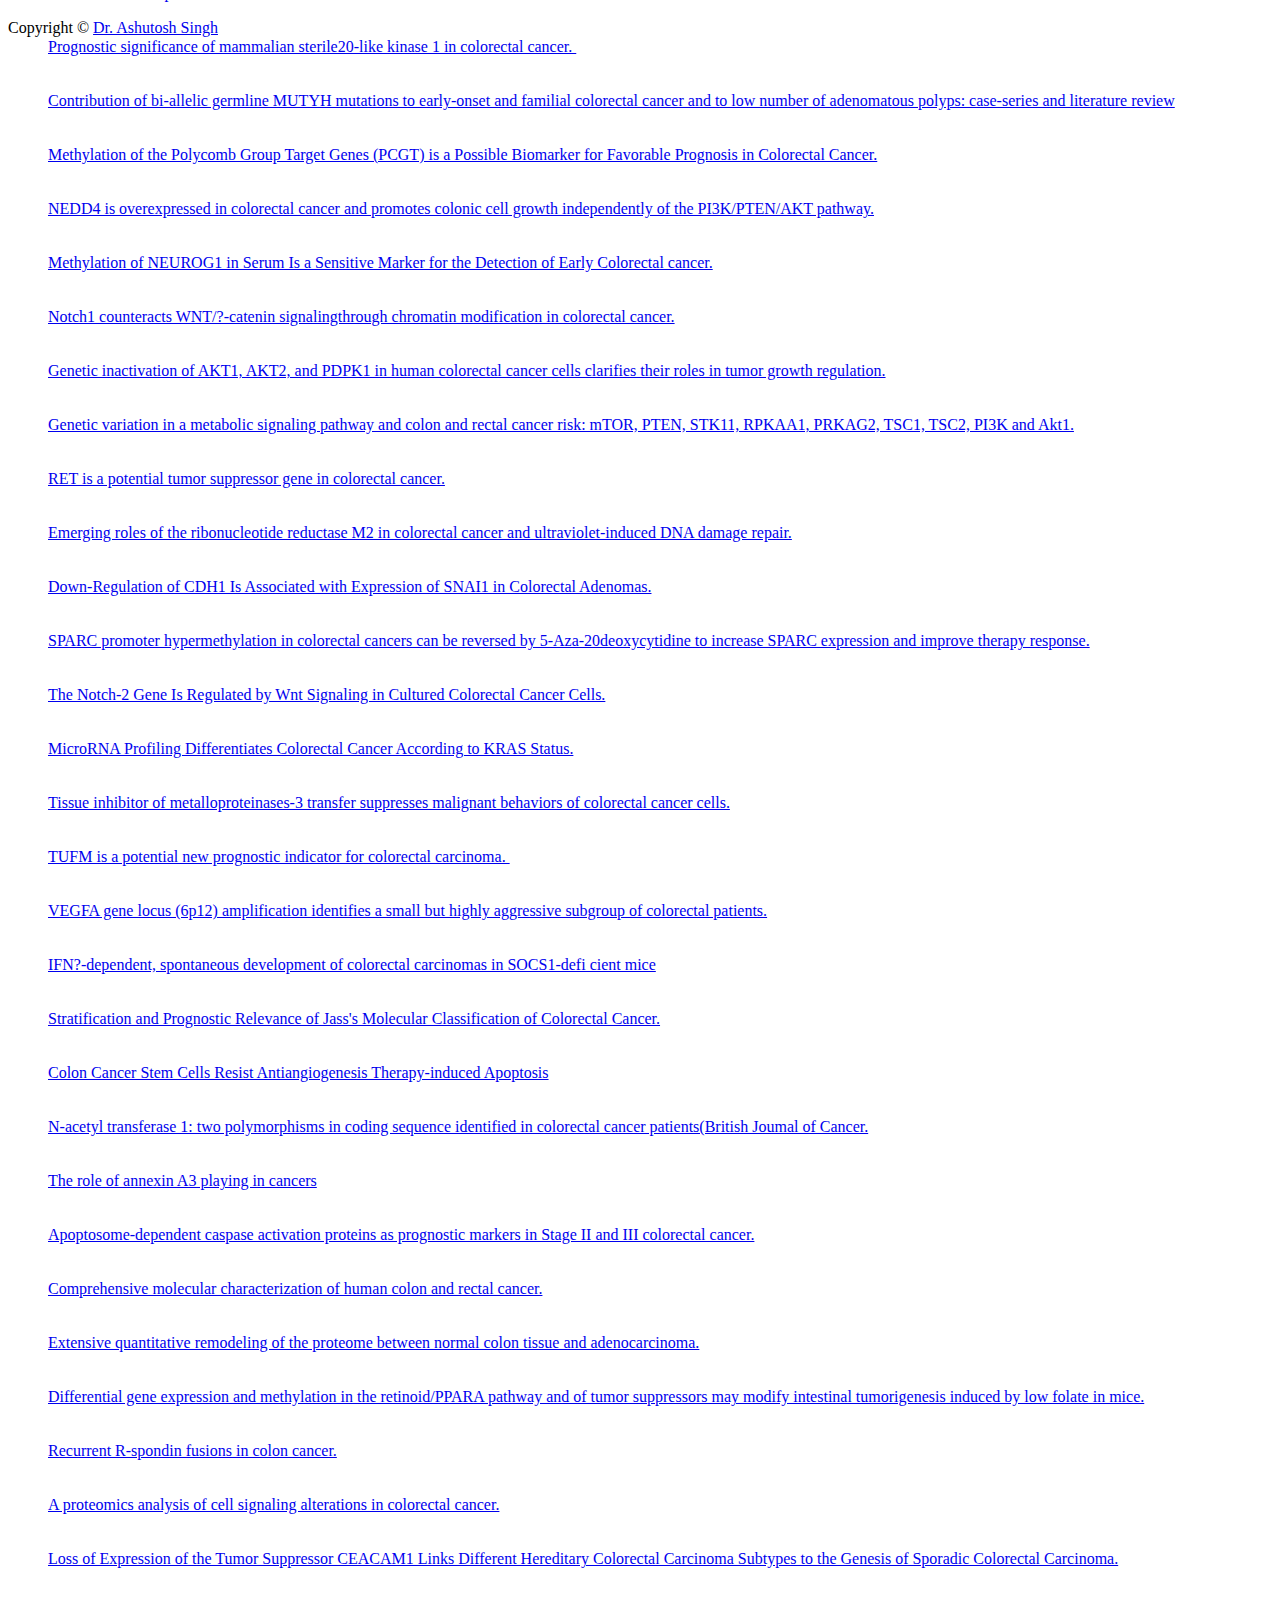
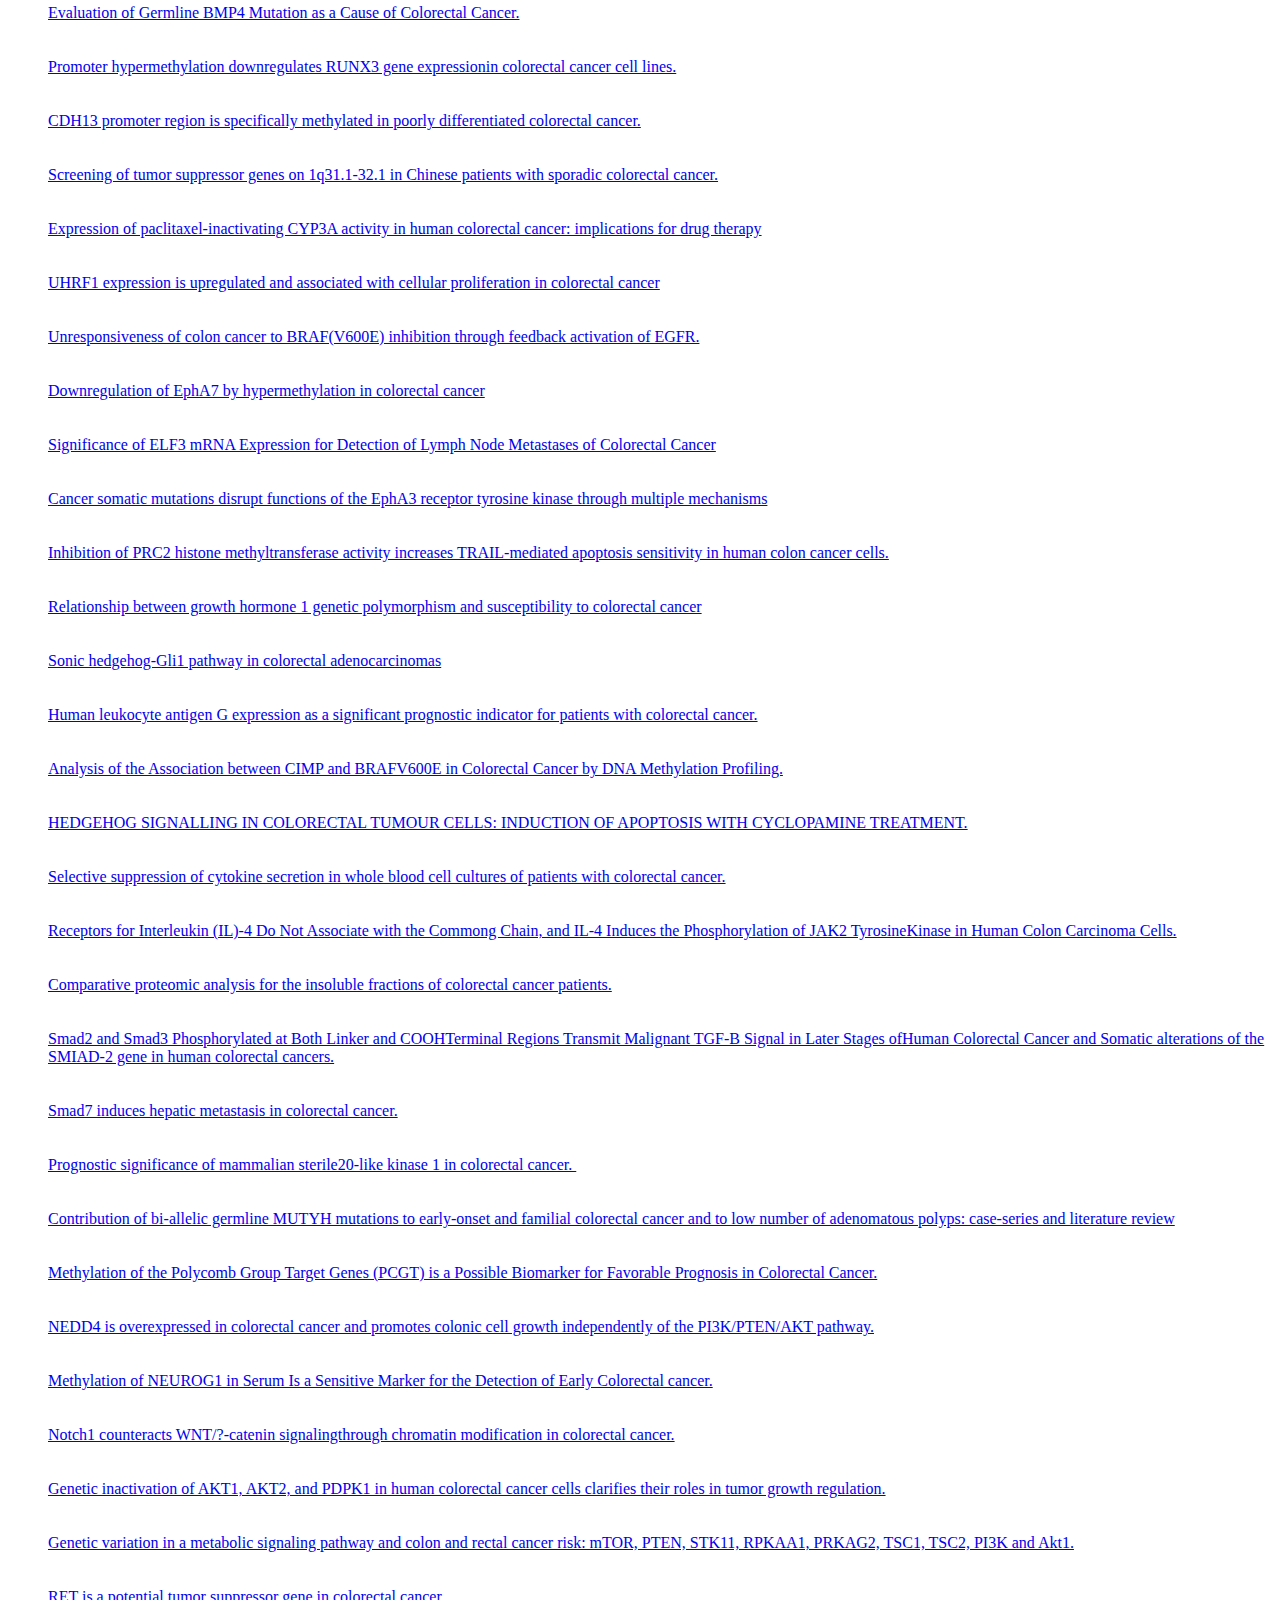
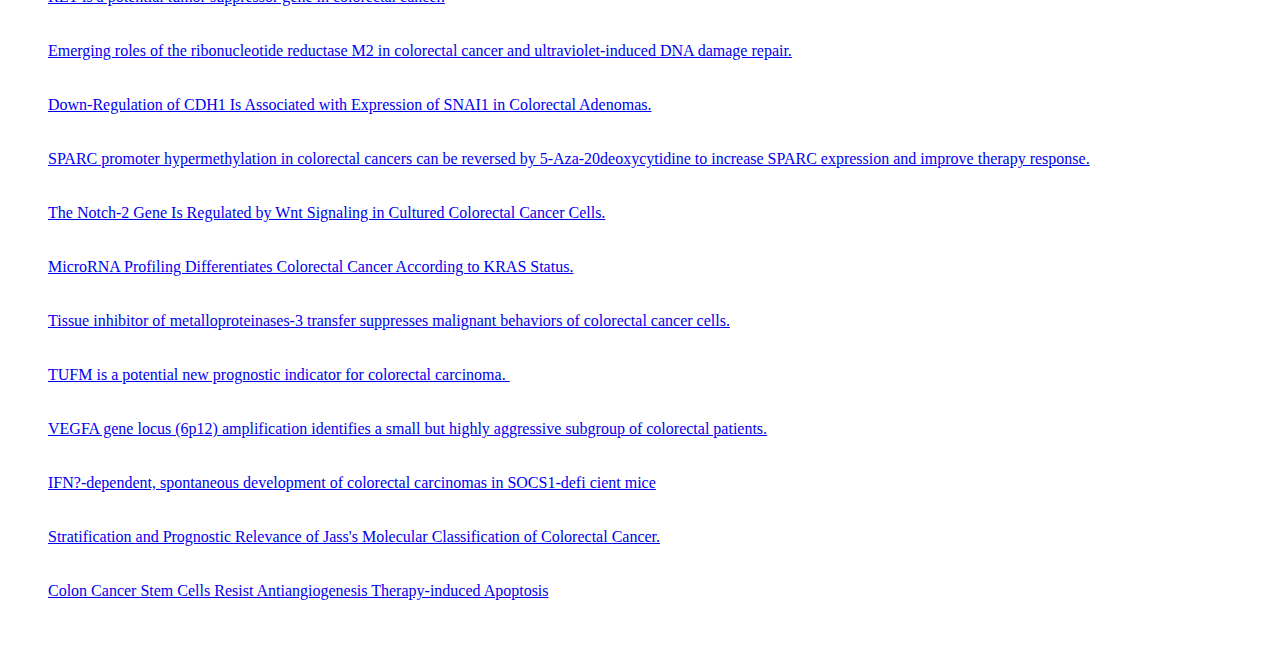
==== commit e807595d: "Rename index.html to index2.html" ====
--- a/index2.html
+++ b/index2.html
@@ -1,15 +1,34 @@
 <!DOCTYPE html PUBLIC "-//W3C//DTD XHTML 1.0 Transitional//EN" "http://www.w3.org/TR/xhtml1/DTD/xhtml1-transitional.dtd">
 <html xmlns="http://www.w3.org/1999/xhtml"><head>
 <title>CoReCG</title>
-<meta http-equiv="Content-Type" content="text/html; charset=UTF-8">
-<link rel="stylesheet" type="text/css" href="CoReCG_files/style.css">
-<!--[if lte IE 6]><link rel="stylesheet" type="text/css" href="ie.css" /><![endif]-->
+<!-- <meta http-equiv="Content-Type" content="text/html; charset=UTF-8"> -->
+<!-- <link rel="stylesheet" type="text/css" href="CoReCG_files/style.css">
+
 <script type="text/javascript" src="CoReCG_files/jquery-1.js"></script>
 <script type="text/javascript" src="CoReCG_files/jquery.js"></script>
 <script type="text/javascript" src="CoReCG_files/script.js"></script>
 <link rel="stylesheet" type="text/css" href="CoReCG_files/pro_drop_1.css">
 <script src="CoReCG_files/stuHover.js" type="text/javascript"></script>
-<style type="text/css">
+<style type="text/css"> -->
+	    <meta charset="utf-8">
+    <meta name="viewport" content="width=device-width, initial-scale=1, shrink-to-fit=no">
+    
+    <link href="https://fonts.googleapis.com/css?family=Poppins:100,200,300,400,500,600,700,800,900" rel="stylesheet">
+
+    <link rel="stylesheet" href="css/open-iconic-bootstrap.min.css">
+    <link rel="stylesheet" href="css/animate.css">
+    
+    <link rel="stylesheet" href="css/owl.carousel.min.css">
+    <link rel="stylesheet" href="css/owl.theme.default.min.css">
+    <link rel="stylesheet" href="css/magnific-popup.css">
+
+    <link rel="stylesheet" href="css/aos.css">
+
+    <link rel="stylesheet" href="css/ionicons.min.css">
+    
+    <link rel="stylesheet" href="css/flaticon.css">
+    <link rel="stylesheet" href="css/icomoon.css">
+    <link rel="stylesheet" href="css/style.css">
 
 #marqueecontainer{
 position: relative;
